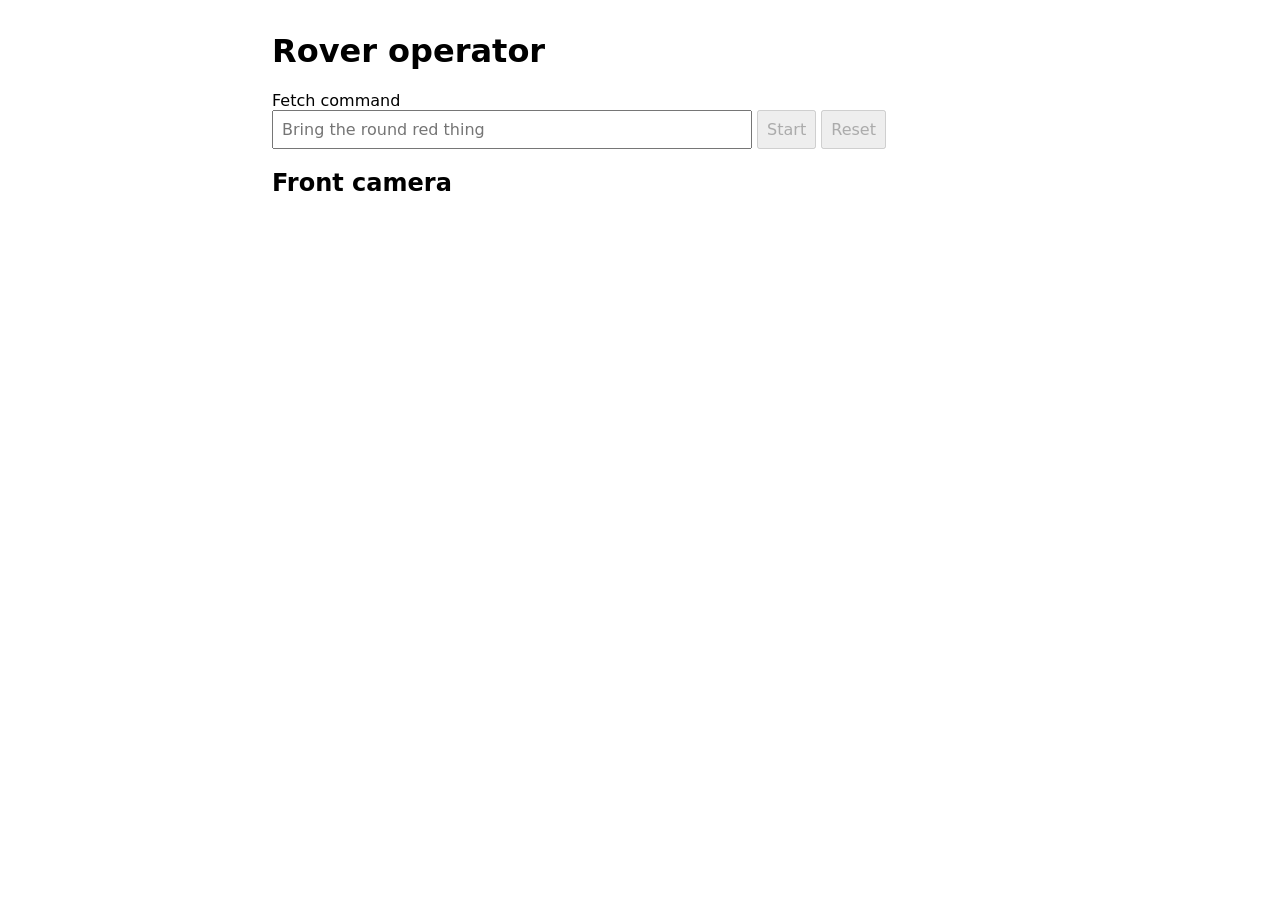
==== ui/index.html @ 4830f129 "Add rover operator UI for Phase 1" ====
<!doctype html>
<html lang="en">
<meta charset="utf-8">
<meta name="viewport" content="width=device-width, initial-scale=1">
<title>Rover operator</title>
<style>
  body { font: 1rem system-ui; max-width: 46rem; margin: 2rem auto; padding: 0 1rem; }
  input, button { font: inherit; padding: .5rem; }
  input { width: min(100%, 30rem); box-sizing: border-box; }
  img { width: min(100%, 640px); height: auto; background: #222; }
  #mode { font-weight: bold; }
</style>
<main>
  <h1>Rover operator</h1>
  <p id="mode"></p>
  <form id="controls">
    <label for="command">Fetch command</label><br>
    <input id="command" required placeholder="Bring the round red thing">
    <button id="start" disabled>Start</button>
    <button id="reset" type="button" disabled>Reset</button>
  </form>
  <p id="status" role="status"></p>
  <p id="feedback" role="status"></p>
  <h2>Front camera</h2>
  <p id="camera-note"></p>
  <img id="camera" width="640" height="480" alt="Rover front camera" hidden>
</main>
<script src="/operator.js" defer></script>
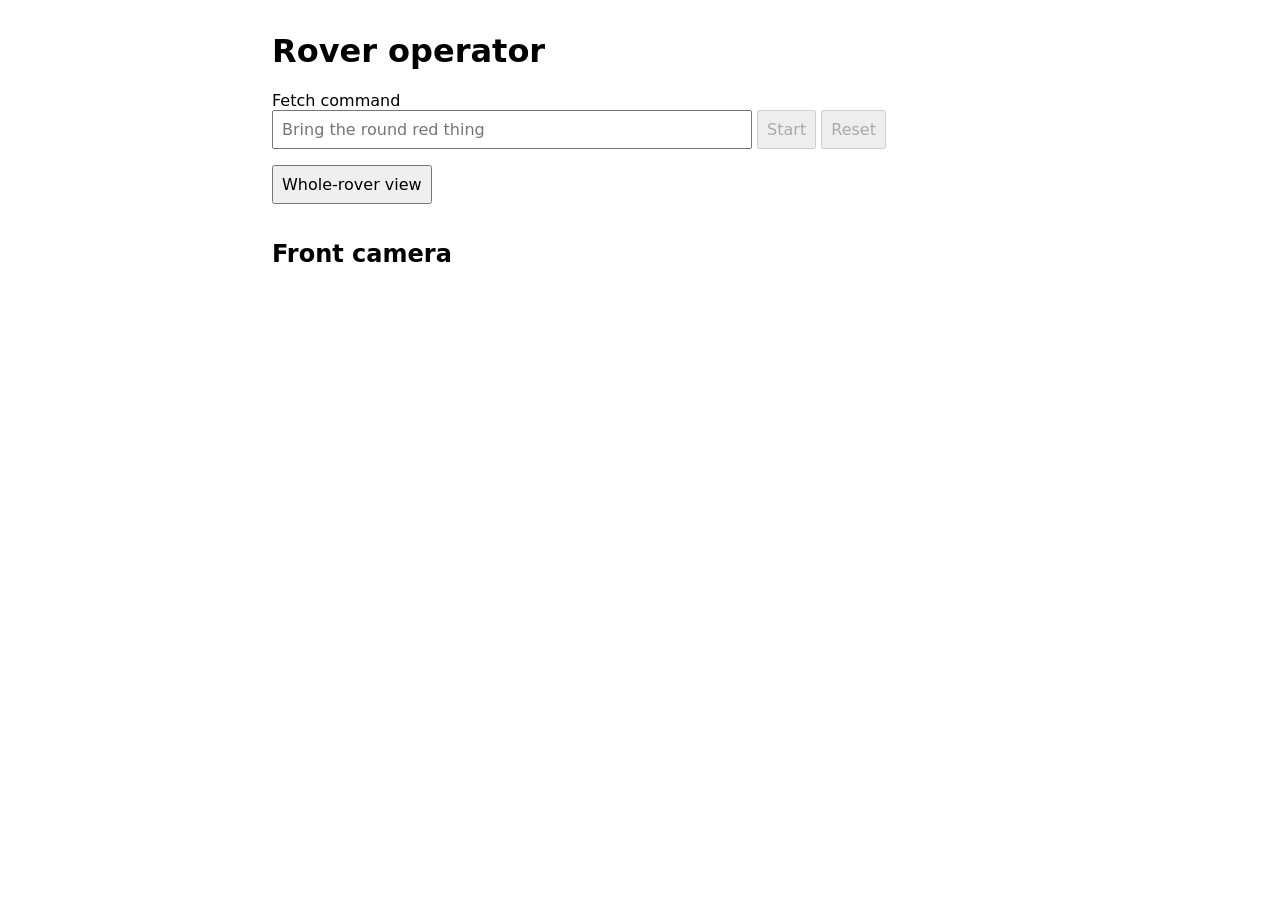
==== commit e95e8fd6: "Package both offline Rover Lab scenarios" ====
--- a/ui/index.html
+++ b/ui/index.html
@@ -7,11 +7,20 @@
   body { font: 1rem system-ui; max-width: 46rem; margin: 2rem auto; padding: 0 1rem; }
   input, button { font: inherit; padding: .5rem; }
   input { width: min(100%, 30rem); box-sizing: border-box; }
-  img { width: min(100%, 640px); height: auto; background: #222; }
+  img { width: min(100%, 640px); height: auto; aspect-ratio: 4 / 3; object-fit: contain; background: #222; border-radius: 12px; }
+  #view-toggle { margin-bottom: 1rem; }
   #mode { font-weight: bold; }
+  .scenario-switch { display: inline-flex; gap: .25rem; padding: .25rem; border: 1px solid #777; border-radius: .55rem; }
+  .scenario-switch[hidden] { display: none; }
+  .scenario-switch a { color: inherit; padding: .45rem .7rem; border-radius: .35rem; }
+  .scenario-switch [aria-current="page"] { background: #282343; color: #fff; text-decoration: none; }
 </style>
 <main>
   <h1>Rover operator</h1>
+  <nav id="scenario-switch" class="scenario-switch" aria-label="Choose a scenario" hidden>
+    <a href="/" aria-current="page">Scenario 1</a>
+    <a href="http://127.0.0.1:8113/jury">Scenario 2</a>
+  </nav>
   <p id="mode"></p>
   <form id="controls">
     <label for="command">Fetch command</label><br>
@@ -21,7 +30,8 @@
   </form>
   <p id="status" role="status"></p>
   <p id="feedback" role="status"></p>
-  <h2>Front camera</h2>
+  <button id="view-toggle" type="button" aria-pressed="false" aria-controls="camera">Whole-rover view</button>
+  <h2 id="camera-title">Front camera</h2>
   <p id="camera-note"></p>
   <img id="camera" width="640" height="480" alt="Rover front camera" hidden>
 </main>
